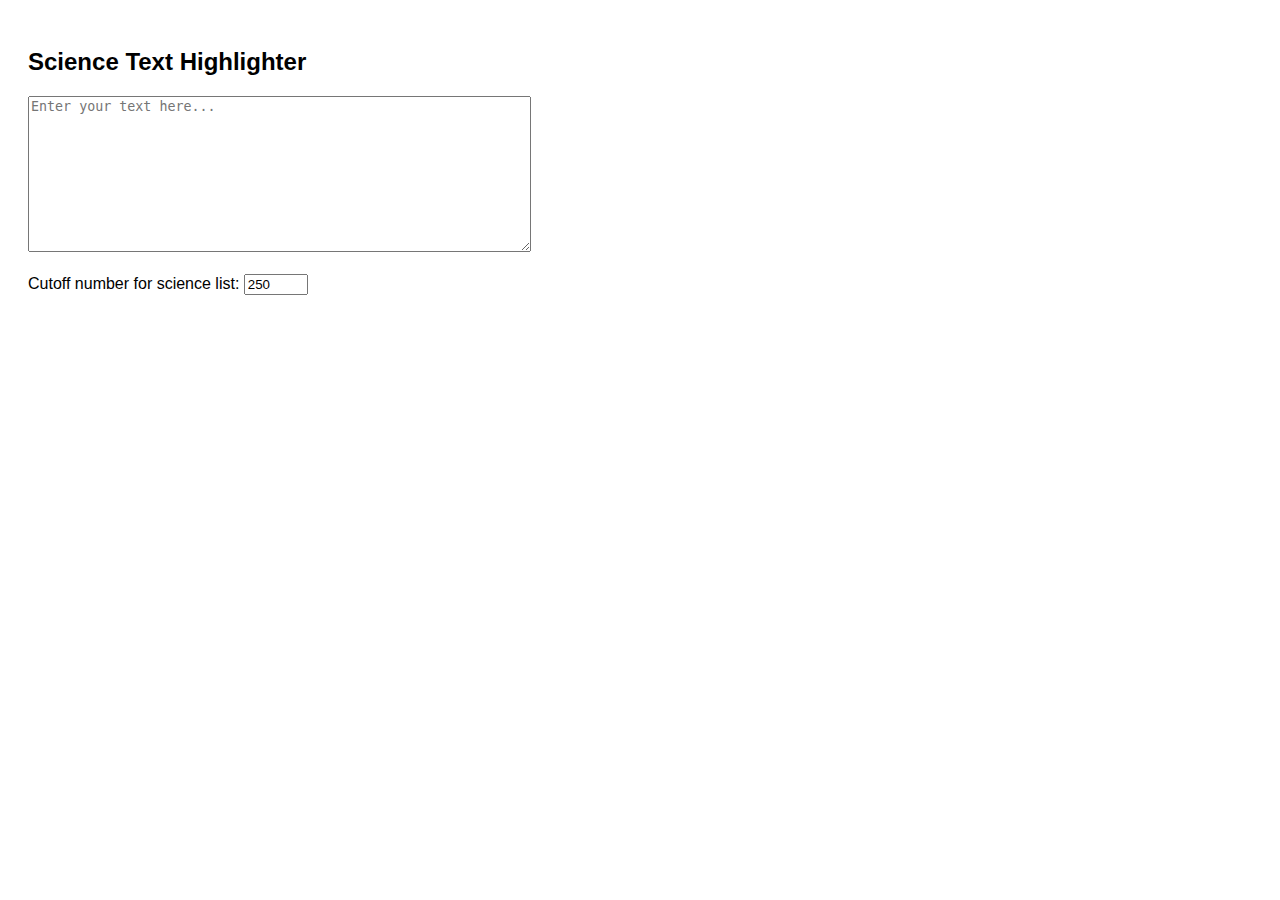
==== index.html @ 24b66043 "Initial files added" ====
<!DOCTYPE html>
<html lang="en">
<head>
    <meta charset="UTF-8">
    <meta name="viewport" content="width=device-width, initial-scale=1.0">
    <title>Science Text Highlighter</title>
</head>
<body>
    <script src="app.js"></script>
</html>
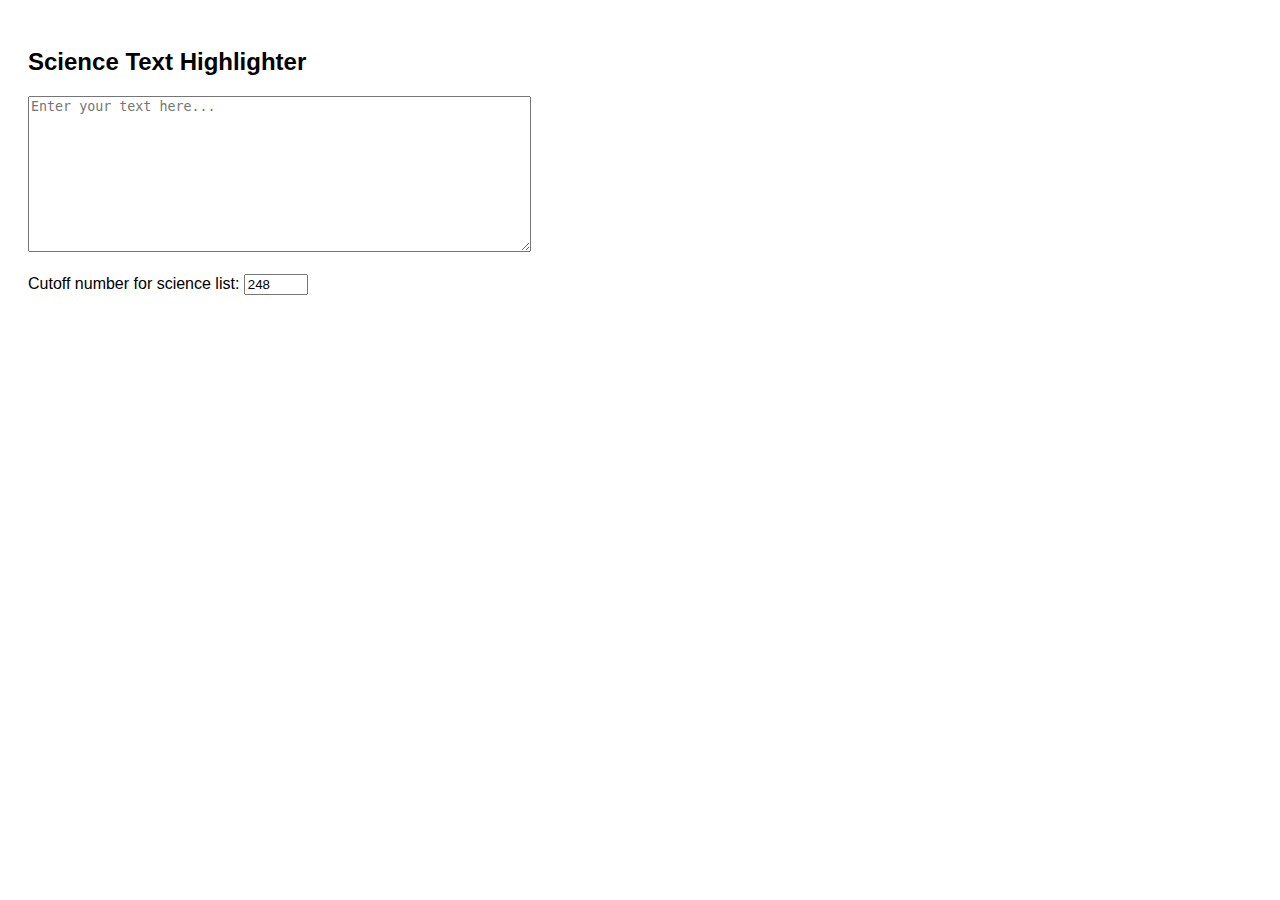
==== commit 6701705f: "Text entry and hyphens" ====
--- a/index.html
+++ b/index.html
@@ -3,7 +3,7 @@
 <head>
     <meta charset="UTF-8">
     <meta name="viewport" content="width=device-width, initial-scale=1.0">
-    <title>Science Text Highlighter</title>
+    <title>Science Explainer Text Editor</title>
 </head>
 <body>
     <script src="app.js"></script>
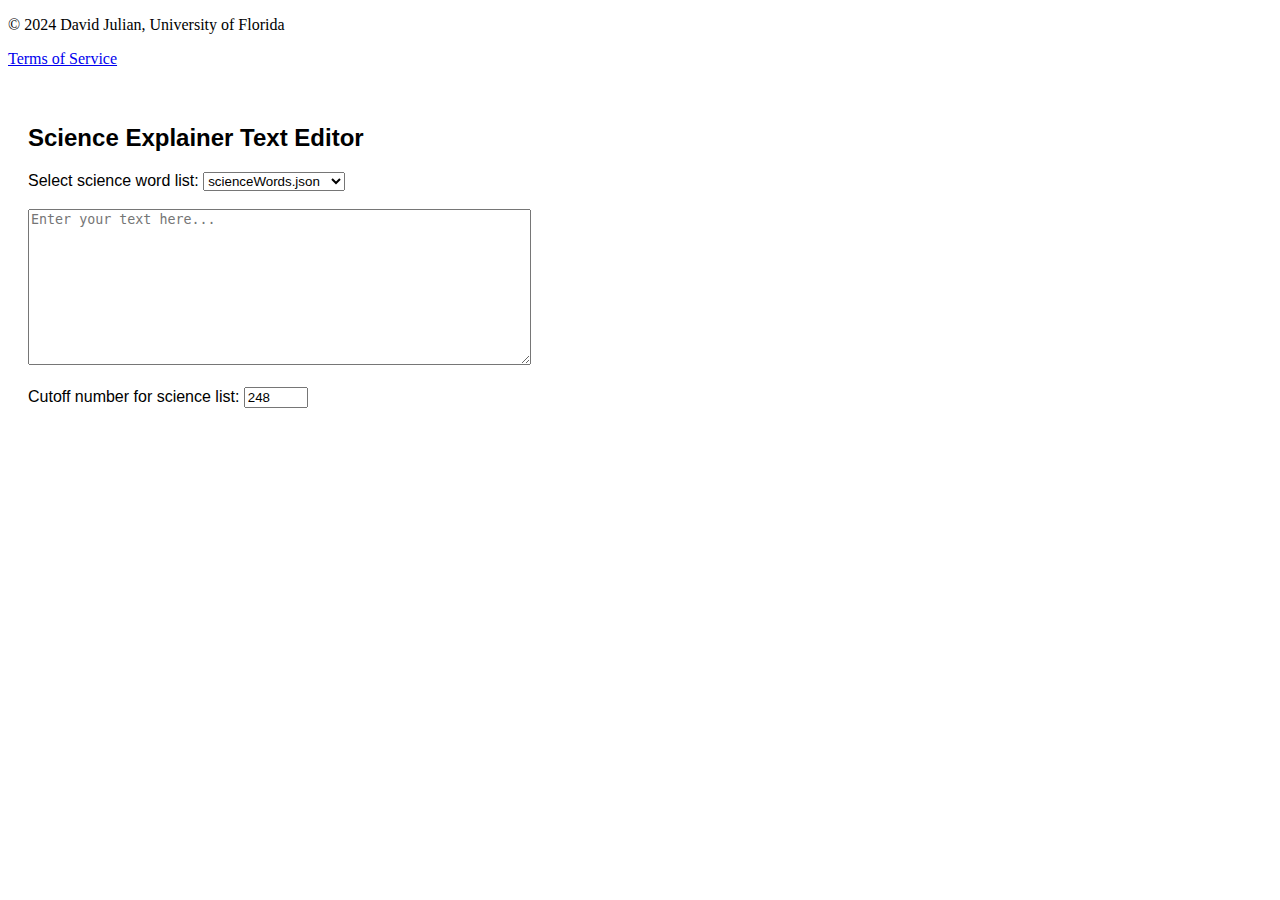
==== commit 86e0f2c6: "Added footer and Terms of Service" ====
--- a/index.html
+++ b/index.html
@@ -7,4 +7,10 @@
 </head>
 <body>
     <script src="app.js"></script>
-</html>+
+    <footer>
+        <p>&copy; 2024 David Julian, University of Florida</p>
+        <p><a href="Terms_of_Service.html" target="_blank">Terms of Service</a></p>
+    </footer>
+</body>
+</html>
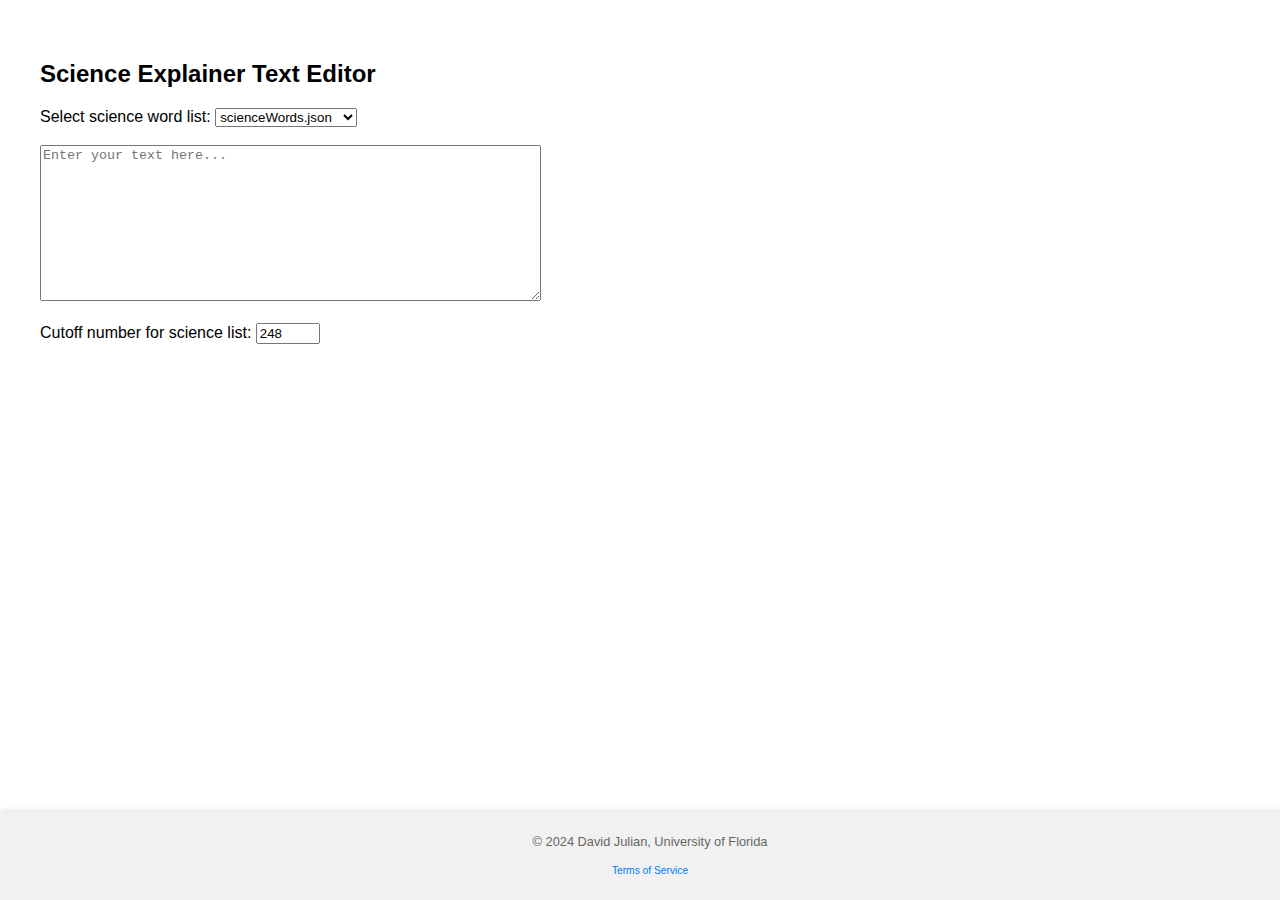
==== commit b53a2c6a: "Updated interface to include footer" ====
--- a/index.html
+++ b/index.html
@@ -4,13 +4,18 @@
     <meta charset="UTF-8">
     <meta name="viewport" content="width=device-width, initial-scale=1.0">
     <title>Science Explainer Text Editor</title>
+    <link rel="stylesheet" href="styles.css">
 </head>
 <body>
-    <script src="app.js"></script>
+    <!-- Placeholder for the tool content -->
+    <div id="tool-container"></div>
 
-    <footer>
+    <!-- Copyright and Terms of Service section -->
+    <div id="info">
         <p>&copy; 2024 David Julian, University of Florida</p>
         <p><a href="Terms_of_Service.html" target="_blank">Terms of Service</a></p>
-    </footer>
+    </div>
+
+    <script src="app.js"></script>
 </body>
 </html>
--- a/styles.css
+++ b/styles.css
@@ -0,0 +1,36 @@
+/* Reset body styling */
+body {
+    margin: 0;
+    padding: 0;
+    font-family: Arial, sans-serif;
+    min-height: 100vh;         /* Ensure body takes the full viewport height */
+    display: flex;
+    flex-direction: column;
+}
+
+/* Ensure tool content displays first and takes remaining space */
+#tool-container {
+    flex: 1;                  /* Allows tool content to grow and take available space */
+    padding: 20px;
+}
+
+/* Footer styling: pinned at the bottom */
+#info {
+    background-color: #f1f1f1; /* Light grey background */
+    padding: 10px;             /* Add padding for some space inside the band */
+    text-align: center;        /* Center the text in the info section */
+    font-size: 0.8em;          /* Make the text smaller */
+    color: #666;               /* Light grey color for the text */
+    width: 100%;               /* Ensure it spans the full width */
+    box-shadow: 0 -2px 5px rgba(0, 0, 0, 0.1); /* Light shadow for definition */
+}
+
+#info a {
+    color: #007bff;           /* Standard link color */
+    text-decoration: none;
+    font-size: 0.8em;         /* Match link font size with the rest of the section */
+}
+
+#info a:hover {
+    text-decoration: underline;
+}
